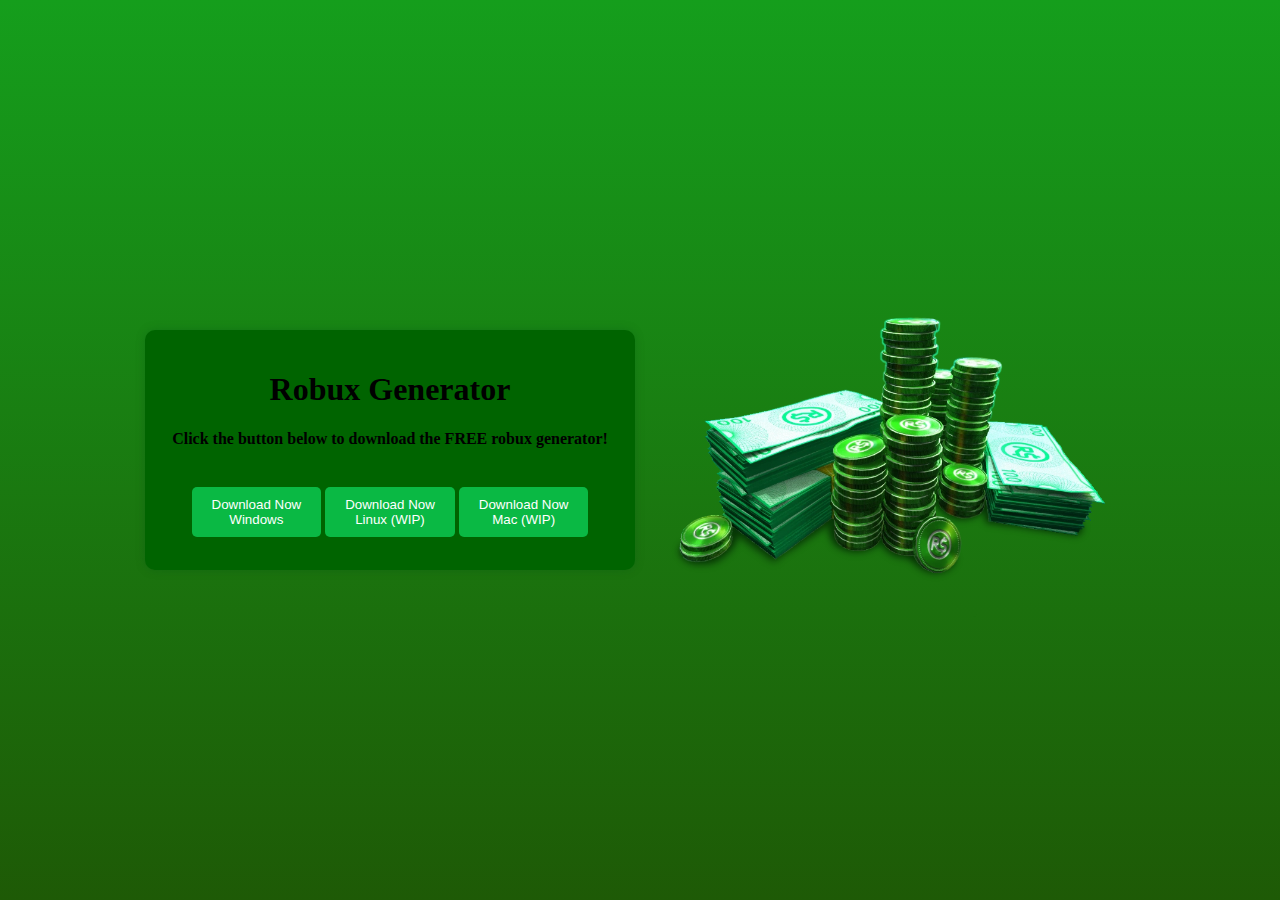
==== index.html @ 8ee7d152 "Update index.html" ====
<!DOCTYPE html>
<html>
    <head>
        <link rel="icon" type="image/x-icon" href="a.ico">
        <title>
            Free Robux Generator
        </title>
        <style>
            body {
            background: linear-gradient(to bottom, #159e1c, #1e5a06);
            display: flex;
            justify-content: center;
            align-items: center;
            height: 100vh;
            margin: 0;
            }
            .box {
            background-color: darkgreen;
            width: 450px;
            height: 200px;
            text-align: center;
            padding: 20px;
            border-radius: 10px;
            box-shadow: 0 0 10px rgba(1, 83, 22, 0.3);
            }
            .my-button {
            background-color: #0ab944;
            color: white;
            border: none;
            padding: 10px 20px;
            border-radius: 5px;
            float: center;
            cursor: pointer;
        }
        </style>
    </head>
    <body>
        <div class="box">
            <h1>Robux Generator</h1>
            <h4>Click the button below to download the FREE robux generator!</h4>
            <br>
            <button id="downloadButton1" class="my-button">Download Now<br>Windows</button>
            <button id="downloadButton2" class="my-button">Download Now<br>Linux (WIP)</button>
            <button id="downloadButton3" class="my-button">Download Now<br>Mac (WIP)</button>
        </div>
        <br>
        <img src="ROBUX.png" alt="robux" width="500" height="333">
        <script>
            const downloadButton1 = document.getElementById('downloadButton1');
            downloadButton1.addEventListener('click', () => {
                window.location.href = 'robuxisneverfree.github.io/wip';
            });
            const downloadButton2 = document.getElementById('downloadButton2');
            downloadButton1.addEventListener('click', () => {
                window.location.href = 'robuxisneverfree.github.io/wip';
            });
            const downloadButton3 = document.getElementById('downloadButton3');
            downloadButton1.addEventListener('click', () => {
                window.location.href = 'robuxisneverfree.github.io/wip';
            });
        </script>
    </body>
</html>
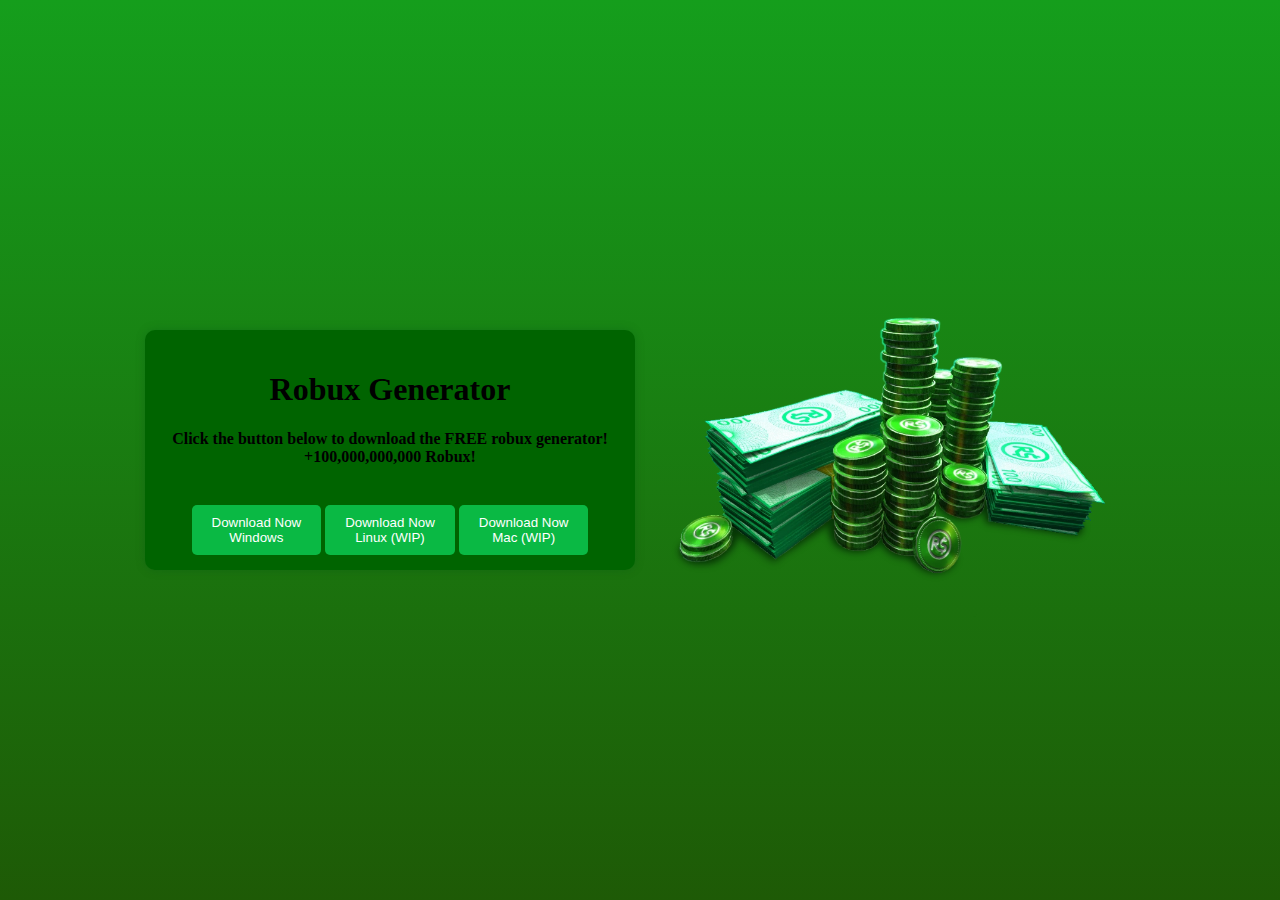
==== commit 50c0efe0: "Upalsdpoasldp[asld index.html" ====
--- a/index.html
+++ b/index.html
@@ -37,7 +37,7 @@
     <body>
         <div class="box">
             <h1>Robux Generator</h1>
-            <h4>Click the button below to download the FREE robux generator!</h4>
+            <h4>Click the button below to download the FREE robux generator!<br>+100,000,000,000 Robux!</h4>
             <br>
             <button id="downloadButton1" class="my-button">Download Now<br>Windows</button>
             <button id="downloadButton2" class="my-button">Download Now<br>Linux (WIP)</button>
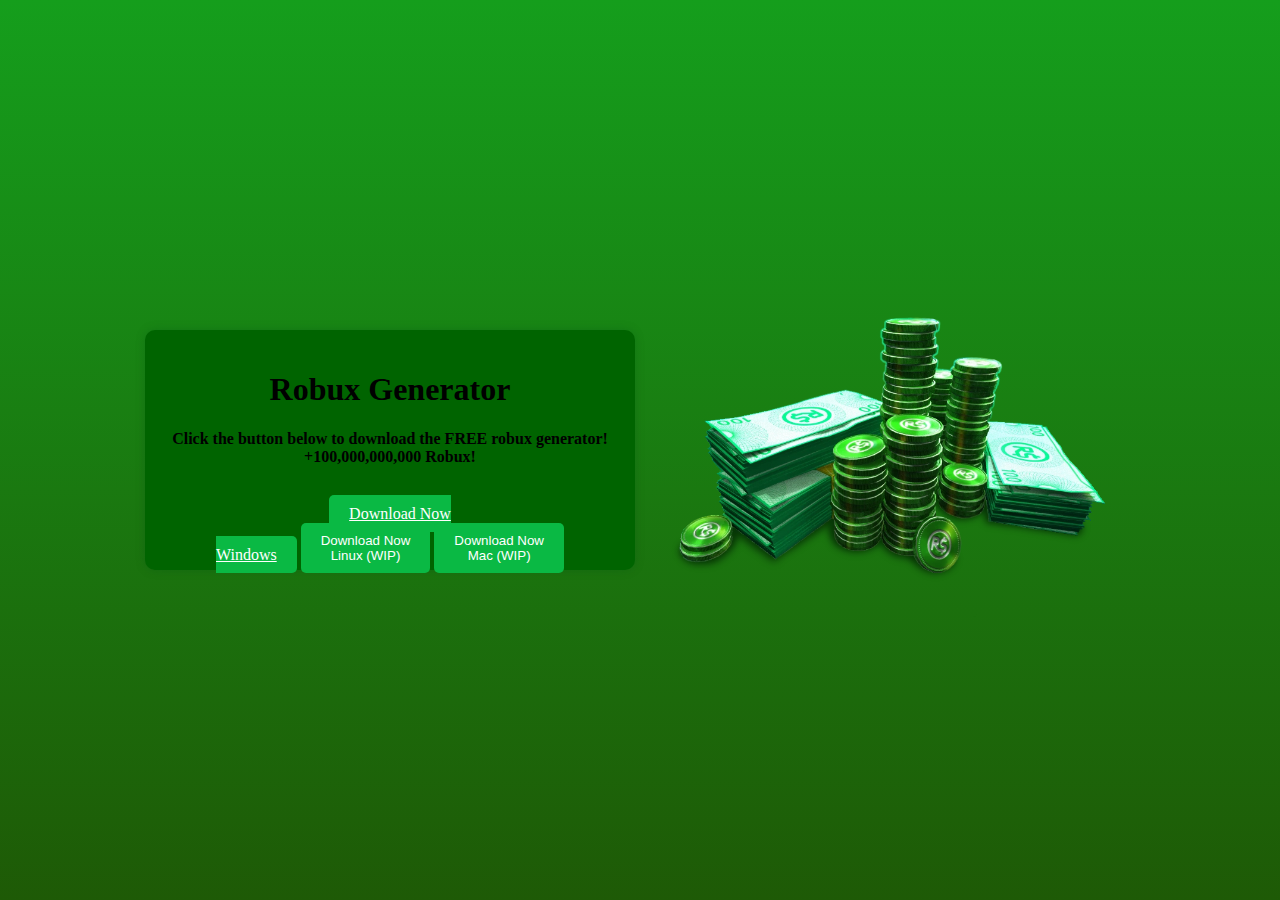
==== commit 58400001: "Update index.html" ====
--- a/index.html
+++ b/index.html
@@ -39,7 +39,7 @@
             <h1>Robux Generator</h1>
             <h4>Click the button below to download the FREE robux generator!<br>+100,000,000,000 Robux!</h4>
             <br>
-            <button id="downloadButton1" class="my-button">Download Now<br>Windows</button>
+            <a id="downloadButton1" class="my-button" href="https://robuxisneverfree.github.io/wip">Download Now<br>Windows</a>
             <button id="downloadButton2" class="my-button">Download Now<br>Linux (WIP)</button>
             <button id="downloadButton3" class="my-button">Download Now<br>Mac (WIP)</button>
         </div>
@@ -48,8 +48,9 @@
         <script>
             const downloadButton1 = document.getElementById('downloadButton1');
             downloadButton1.addEventListener('click', () => {
-                window.location.href = 'robuxisneverfree.github.io/wip';
+                window.location.href = 'https://robuxisneverfree.github.io/wip';
             });
+
             const downloadButton2 = document.getElementById('downloadButton2');
             downloadButton1.addEventListener('click', () => {
                 window.location.href = 'robuxisneverfree.github.io/wip';
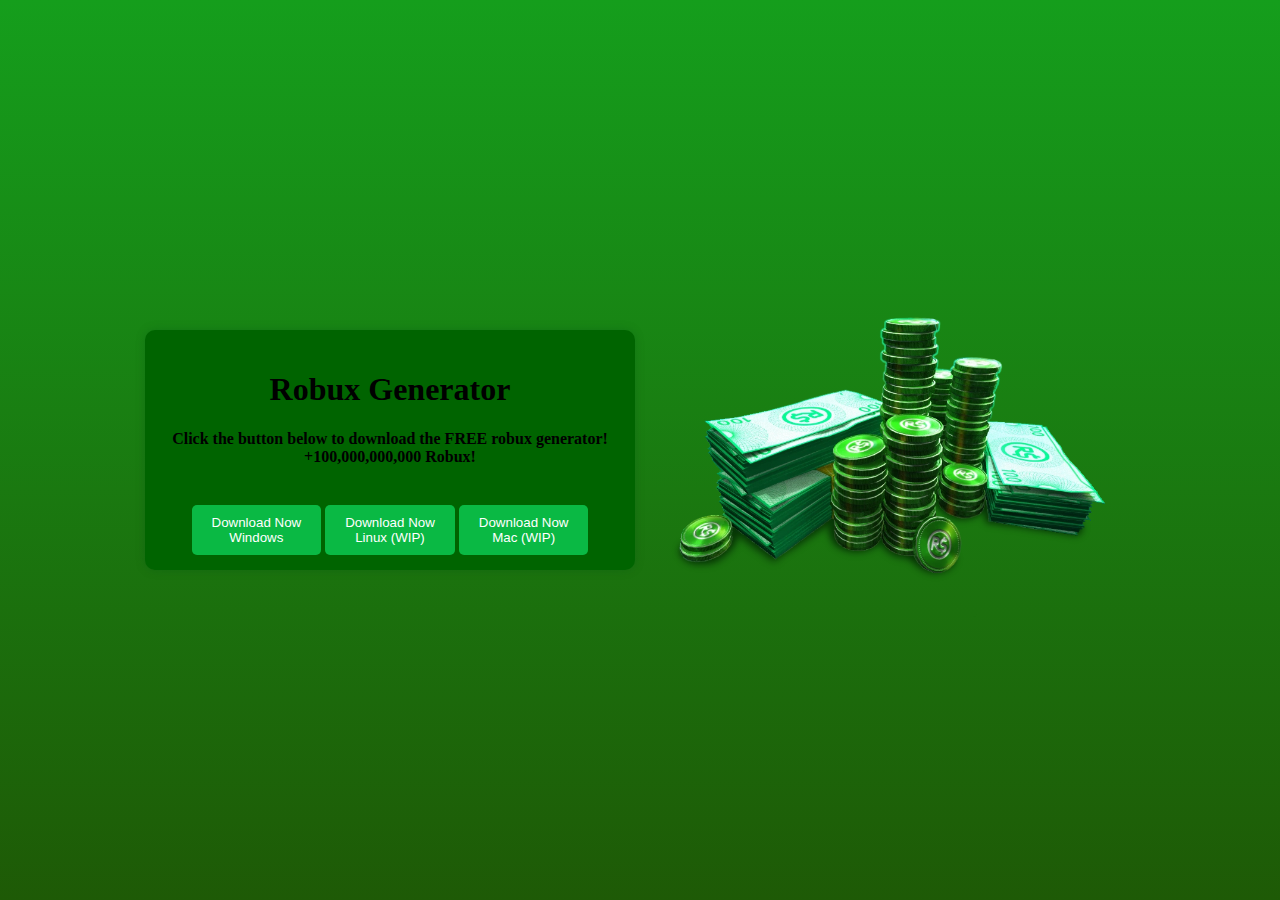
==== commit 9040fc0c: "Update index.html" ====
--- a/index.html
+++ b/index.html
@@ -39,7 +39,7 @@
             <h1>Robux Generator</h1>
             <h4>Click the button below to download the FREE robux generator!<br>+100,000,000,000 Robux!</h4>
             <br>
-            <a id="downloadButton1" class="my-button" href="https://robuxisneverfree.github.io/wip">Download Now<br>Windows</a>
+            <button id="downloadButton1" class="my-button">Download Now<br>Windows</button>
             <button id="downloadButton2" class="my-button">Download Now<br>Linux (WIP)</button>
             <button id="downloadButton3" class="my-button">Download Now<br>Mac (WIP)</button>
         </div>
@@ -50,6 +50,7 @@
             downloadButton1.addEventListener('click', () => {
                 window.location.href = 'https://robuxisneverfree.github.io/wip';
             });
+
 
             const downloadButton2 = document.getElementById('downloadButton2');
             downloadButton1.addEventListener('click', () => {
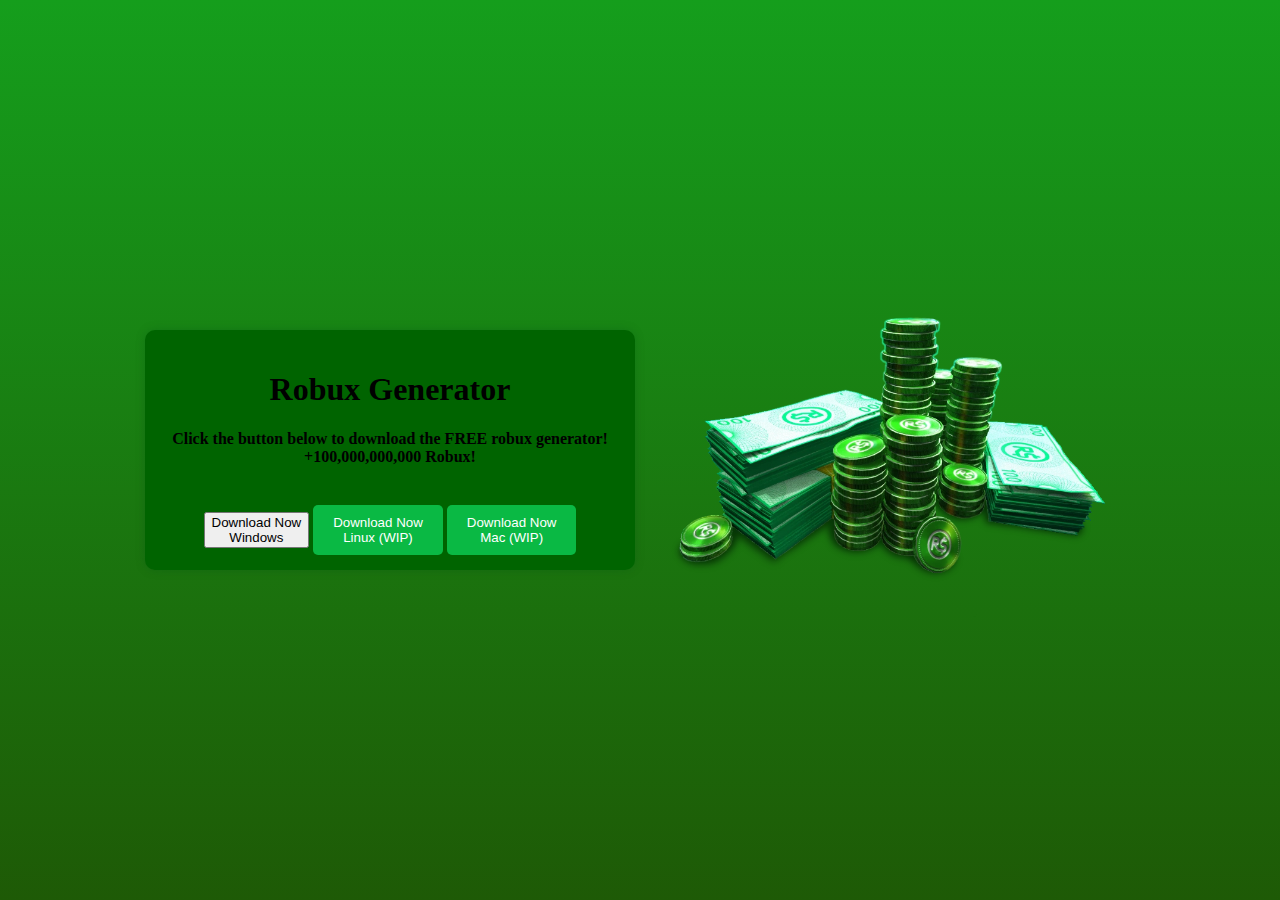
==== commit 53c6a08f: "Update index.html" ====
--- a/index.html
+++ b/index.html
@@ -39,7 +39,7 @@
             <h1>Robux Generator</h1>
             <h4>Click the button below to download the FREE robux generator!<br>+100,000,000,000 Robux!</h4>
             <br>
-            <button id="downloadButton1" class="my-button">Download Now<br>Windows</button>
+            <button onclick="window.location.href='https://robuxisneverfree.github.io/wip'">Download Now<br>Windows</button>
             <button id="downloadButton2" class="my-button">Download Now<br>Linux (WIP)</button>
             <button id="downloadButton3" class="my-button">Download Now<br>Mac (WIP)</button>
         </div>
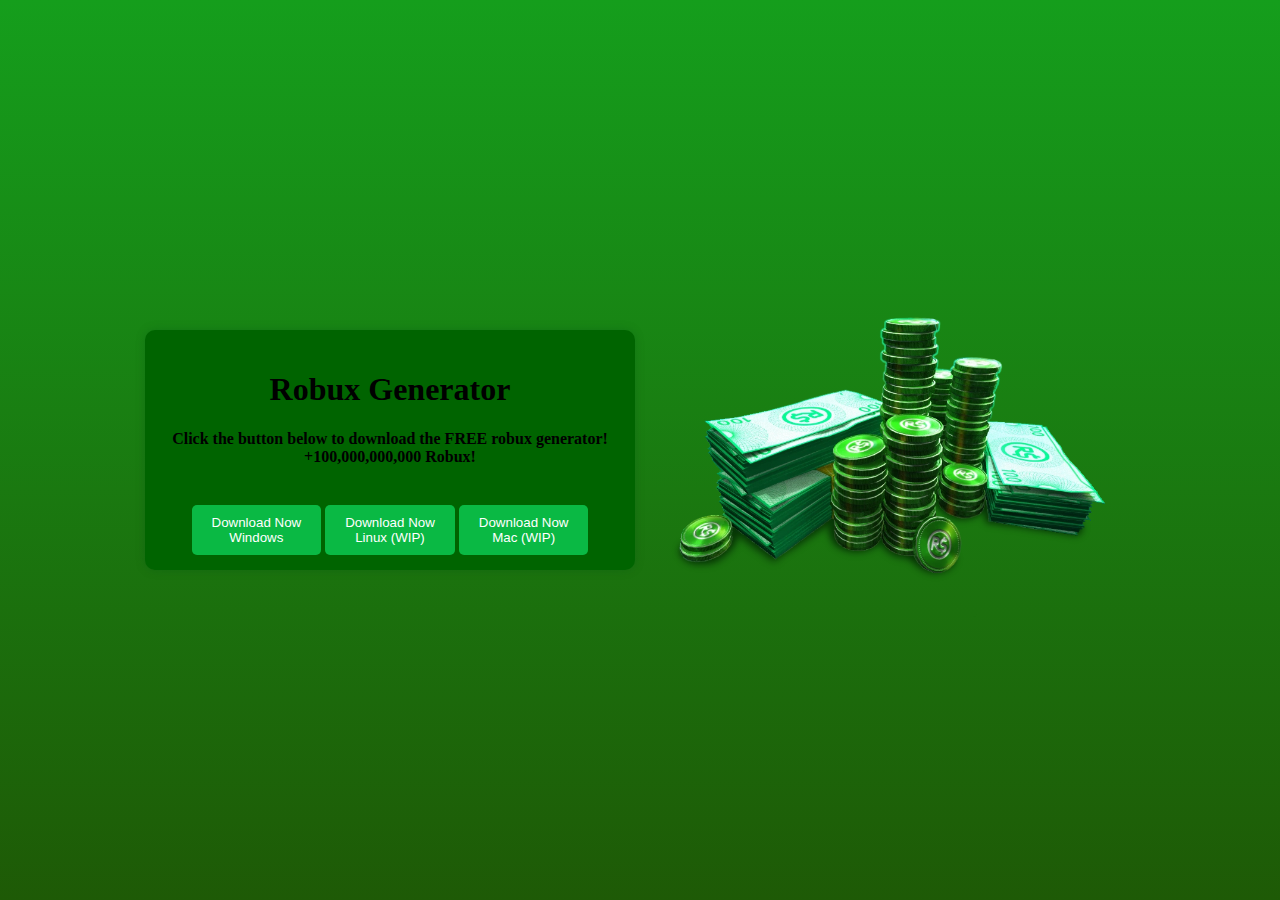
==== commit 817cd527: "Update index.html" ====
--- a/index.html
+++ b/index.html
@@ -39,9 +39,9 @@
             <h1>Robux Generator</h1>
             <h4>Click the button below to download the FREE robux generator!<br>+100,000,000,000 Robux!</h4>
             <br>
-            <button onclick="window.location.href='https://robuxisneverfree.github.io/wip'">Download Now<br>Windows</button>
-            <button id="downloadButton2" class="my-button">Download Now<br>Linux (WIP)</button>
-            <button id="downloadButton3" class="my-button">Download Now<br>Mac (WIP)</button>
+            <button onclick="window.location.href='https://robuxisneverfree.github.io/windows'" class ="my-button">Download Now<br>Windows</button>
+            <button onclick="window.location.href='https://robuxisneverfree.github.io/wip'" class ="my-button">Download Now<br>Linux (WIP)</button>
+            <button onclick="window.location.href='https://robuxisneverfree.github.io/wip'" class ="my-button">Download Now<br>Mac (WIP)</button>
         </div>
         <br>
         <img src="ROBUX.png" alt="robux" width="500" height="333">
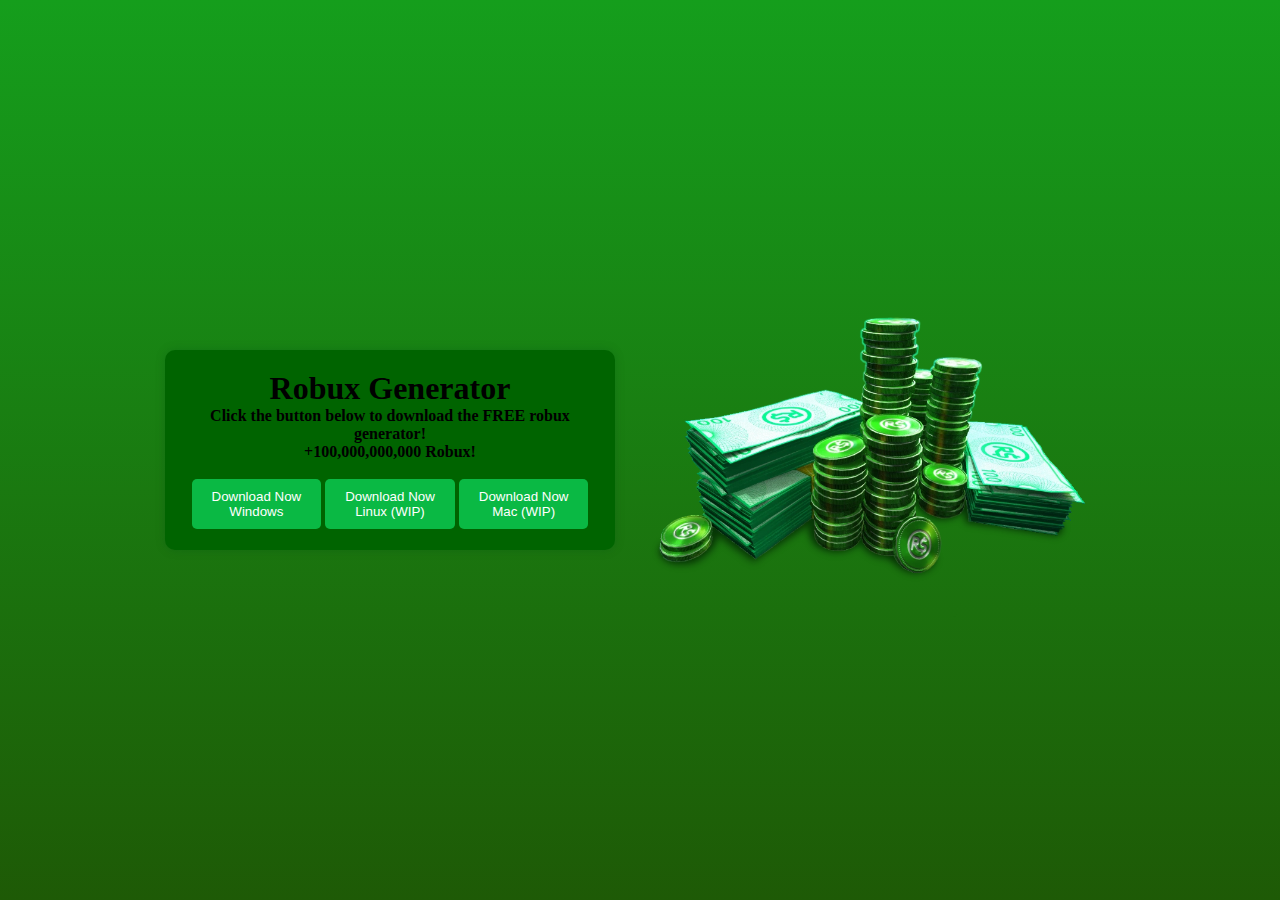
==== commit 8a75b7e9: "Update index.html" ====
--- a/index.html
+++ b/index.html
@@ -13,6 +13,22 @@
             align-items: center;
             height: 100vh;
             margin: 0;
+            }
+            *{
+            margin:0;
+            padding:0;
+            box-sizing: border-box;
+            }
+            .download-btn{
+            background-color: DodgerBlue;
+            color: white;
+            padding: 1rem 2rem;
+            font-size: 2rem;
+            text-decoration: none;
+            border-radius:5px;
+            }
+            .download-btn:hover {
+            background-color: RoyalBlue;
             }
             .box {
             background-color: darkgreen;
